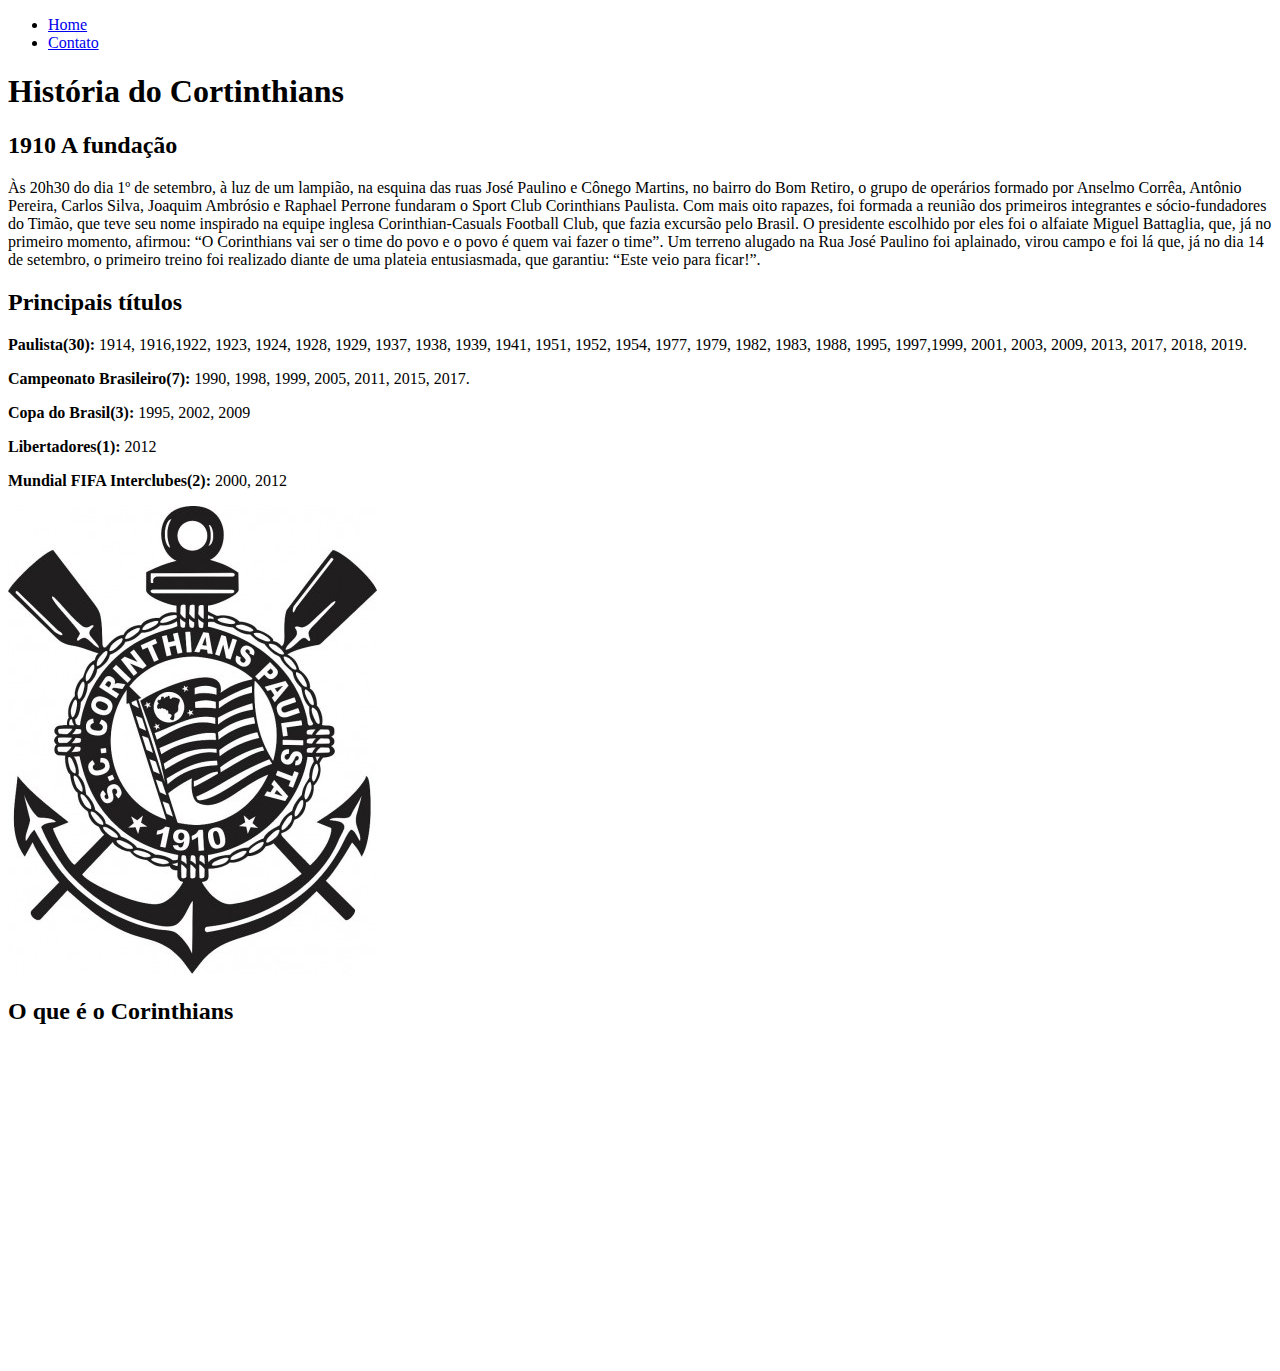
==== index.html @ 844c8cf2 "Adicionando atividade HTML" ====
<!DOCTYPE html>
<html lang="pt-br">
  <head>
    <meta charset="UTF-8" />
    <meta name="viewport" content="width=device-width, initial-scale=1.0" />
    <title>Corinthians</title>
  </head>
  <body>
    <ul>
      <li>
        <a href="index.html"> Home </a>
      </li>
      <li>
        <a href="contato.html"> Contato </a>
      </li>
    </ul>

    <h1>História do Cortinthians</h1>

    <h2>1910 A fundação</h2>

    <p>
      Às 20h30 do dia 1º de setembro, à luz de um lampião, na esquina das ruas
      José Paulino e Cônego Martins, no bairro do Bom Retiro, o grupo de
      operários formado por Anselmo Corrêa, Antônio Pereira, Carlos Silva,
      Joaquim Ambrósio e Raphael Perrone fundaram o Sport Club Corinthians
      Paulista. Com mais oito rapazes, foi formada a reunião dos primeiros
      integrantes e sócio-fundadores do Timão, que teve seu nome inspirado na
      equipe inglesa Corinthian-Casuals Football Club, que fazia excursão pelo
      Brasil. O presidente escolhido por eles foi o alfaiate Miguel Battaglia,
      que, já no primeiro momento, afirmou: “O Corinthians vai ser o time do
      povo e o povo é quem vai fazer o time”. Um terreno alugado na Rua José
      Paulino foi aplainado, virou campo e foi lá que, já no dia 14 de setembro,
      o primeiro treino foi realizado diante de uma plateia entusiasmada, que
      garantiu: “Este veio para ficar!”.
    </p>

    <h2>Principais títulos</h2>

    <p>
      <strong>Paulista(30):</strong> 1914, 1916,1922, 1923, 1924, 1928, 1929,
      1937, 1938, 1939, 1941, 1951, 1952, 1954, 1977, 1979, 1982, 1983, 1988,
      1995, 1997,1999, 2001, 2003, 2009, 2013, 2017, 2018, 2019.
    </p>

    <p>
      <strong>Campeonato Brasileiro(7):</strong> 1990, 1998, 1999, 2005, 2011,
      2015, 2017.
    </p>

    <p><strong>Copa do Brasil(3):</strong> 1995, 2002, 2009</p>

    <p><strong>Libertadores(1):</strong> 2012</p>

    <p><strong>Mundial FIFA Interclubes(2):</strong> 2000, 2012</p>

    <img
      src="./assets/img/simbolo-corinthians.jpg"
      alt="Símbolo do Corinthians"
    />

    <h2>O que é o Corinthians</h2>

    <iframe
      width="560"
      height="315"
      src="https://www.youtube.com/embed/IiPVpLqDI4E"
      title="YouTube video player"
      frameborder="0"
      allow="accelerometer; autoplay; clipboard-write; encrypted-media; gyroscope; picture-in-picture"
      allowfullscreen
    ></iframe>
  </body>
</html>
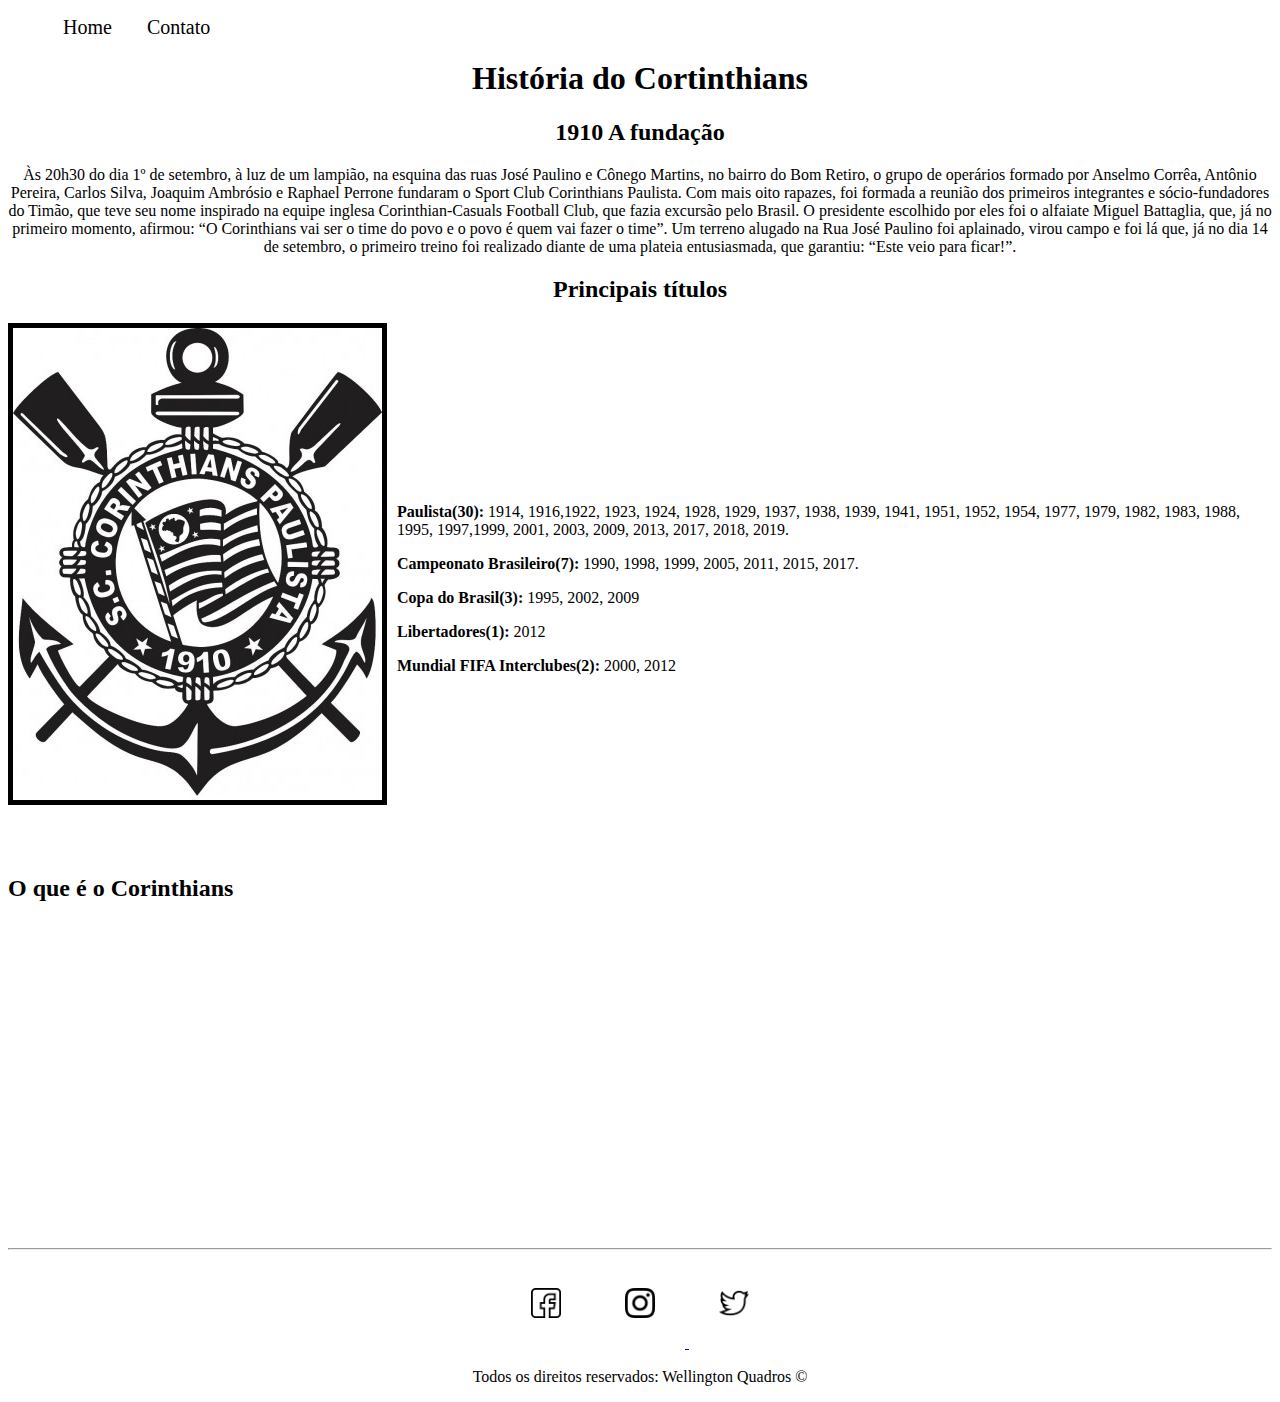
==== commit fe34d468: "Implementação CSS" ====
--- a/index.html
+++ b/index.html
@@ -4,9 +4,10 @@
     <meta charset="UTF-8" />
     <meta name="viewport" content="width=device-width, initial-scale=1.0" />
     <title>Corinthians</title>
+    <link rel="stylesheet" href="./assets/CSS/style.css" />
   </head>
   <body>
-    <ul>
+    <ul id="menu">
       <li>
         <a href="index.html"> Home </a>
       </li>
@@ -15,11 +16,11 @@
       </li>
     </ul>
 
-    <h1>História do Cortinthians</h1>
+    <h1 class="center">História do Cortinthians</h1>
 
-    <h2>1910 A fundação</h2>
+    <h2 class="center">1910 A fundação</h2>
 
-    <p>
+    <p class="center">
       Às 20h30 do dia 1º de setembro, à luz de um lampião, na esquina das ruas
       José Paulino e Cônego Martins, no bairro do Bom Retiro, o grupo de
       operários formado por Anselmo Corrêa, Antônio Pereira, Carlos Silva,
@@ -35,40 +36,77 @@
       garantiu: “Este veio para ficar!”.
     </p>
 
-    <h2>Principais títulos</h2>
+    <h2 class="center">Principais títulos</h2>
+    <div class="container">
+      <div id="img-container">
+        <img
+          src="./assets/img/simbolo-corinthians.jpg"
+          alt="Símbolo do Corinthians"
+        />
+      </div>
+      <div>
+        <p>
+          <strong>Paulista(30):</strong> 1914, 1916,1922, 1923, 1924, 1928,
+          1929, 1937, 1938, 1939, 1941, 1951, 1952, 1954, 1977, 1979, 1982,
+          1983, 1988, 1995, 1997,1999, 2001, 2003, 2009, 2013, 2017, 2018, 2019.
+        </p>
 
-    <p>
-      <strong>Paulista(30):</strong> 1914, 1916,1922, 1923, 1924, 1928, 1929,
-      1937, 1938, 1939, 1941, 1951, 1952, 1954, 1977, 1979, 1982, 1983, 1988,
-      1995, 1997,1999, 2001, 2003, 2009, 2013, 2017, 2018, 2019.
-    </p>
+        <p>
+          <strong>Campeonato Brasileiro(7):</strong> 1990, 1998, 1999, 2005,
+          2011, 2015, 2017.
+        </p>
 
-    <p>
-      <strong>Campeonato Brasileiro(7):</strong> 1990, 1998, 1999, 2005, 2011,
-      2015, 2017.
-    </p>
+        <p><strong>Copa do Brasil(3):</strong> 1995, 2002, 2009</p>
 
-    <p><strong>Copa do Brasil(3):</strong> 1995, 2002, 2009</p>
+        <p class=""><strong>Libertadores(1):</strong> 2012</p>
 
-    <p><strong>Libertadores(1):</strong> 2012</p>
-
-    <p><strong>Mundial FIFA Interclubes(2):</strong> 2000, 2012</p>
-
-    <img
-      src="./assets/img/simbolo-corinthians.jpg"
-      alt="Símbolo do Corinthians"
-    />
+        <p><strong>Mundial FIFA Interclubes(2):</strong> 2000, 2012</p>
+      </div>
+    </div>
 
     <h2>O que é o Corinthians</h2>
 
-    <iframe
-      width="560"
-      height="315"
-      src="https://www.youtube.com/embed/IiPVpLqDI4E"
-      title="YouTube video player"
-      frameborder="0"
-      allow="accelerometer; autoplay; clipboard-write; encrypted-media; gyroscope; picture-in-picture"
-      allowfullscreen
-    ></iframe>
+    <div>
+      <iframe
+        width="560"
+        height="315"
+        src="https://www.youtube.com/embed/IiPVpLqDI4E"
+        title="YouTube video player"
+        frameborder="0"
+        allow="accelerometer; autoplay; clipboard-write; encrypted-media; gyroscope; picture-in-picture"
+        allowfullscreen
+      ></iframe>
+    </div>
+
+    <hr />
+
+    <footer>
+      <div class="center ">
+        <a href="https://www.facebook.com/corinthians/" target="_blank">
+          <img
+            class="tm-social"
+            src="./assets/img/facebook.png"
+            alt="Logo Facebook"
+        /></a>
+
+        <a href="https://www.instagram.com/corinthians/" target="_blank">
+          <img
+            class="tm-social"
+            src="./assets/img/instagram.png"
+            alt="Logo Instagram"
+          />
+        </a>
+
+        <a href="https://twitter.com/Corinthians" target="_blank">
+          <img
+            class="tm-social"
+            src="./assets/img/twitter.png"
+            alt="Logo twitter"
+        /></a>
+      </div>
+      <p class="center">
+        Todos os direitos reservados: Wellington Quadros &copy;
+      </p>
+    </footer>
   </body>
 </html>
--- a/assets/CSS/style.css
+++ b/assets/CSS/style.css
@@ -0,0 +1,39 @@
+/*Estilos da página index.html */
+.center {
+  text-align: center;
+}
+
+.container {
+  display: flex;
+  flex-flow: row;
+  justify-content: flex-start;
+  align-items: center;
+}
+
+#menu li {
+  display: inline;
+  padding: 15px;
+}
+
+#img-container {
+  margin: 0 10px 50px 0;
+  border: 5px solid black;
+}
+
+#menu li a {
+  text-decoration: none;
+  color: black;
+  font-size: 20px;
+}
+
+#menu li a:hover {
+  color: grey;
+}
+
+.tm-social {
+  width: 30px;
+  height: 30px;
+  padding: 30px;
+}
+/*Estilos da página contato.html */
+
